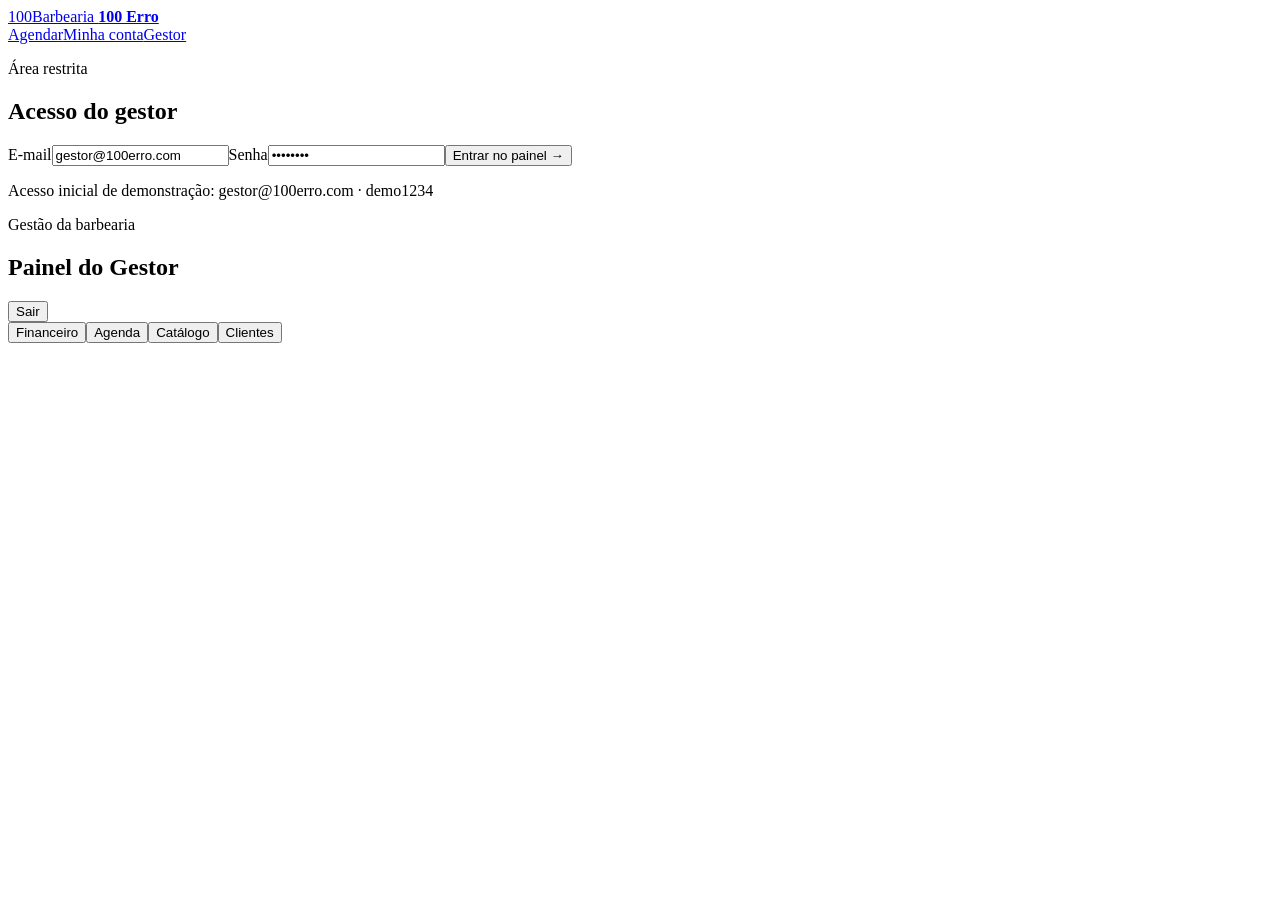
==== Barbearia100erro/src/main/resources/static/admin.html @ 1360222d "front back repo service controller" ====
<!doctype html>
<html lang="pt-BR">
<head><meta charset="utf-8"><meta name="viewport" content="width=device-width, initial-scale=1"><meta name="theme-color" content="#11100f"><title>Painel do Gestor — Barbearia 100 Erro</title><link rel="preconnect" href="https://fonts.googleapis.com"><link href="https://fonts.googleapis.com/css2?family=Fraunces:opsz,wght@9..144,600;9..144,700;9..144,800;9..144,900&family=Outfit:wght@400;500;600;700;800&display=swap" rel="stylesheet"><link rel="stylesheet" href="/styles.css"><script type="module" src="/js/admin.js"></script></head>
<body><header class="topbar"><div class="nav-wrap"><a class="brand" href="/"><span class="brand-mark">100</span><span>Barbearia <b>100 Erro</b></span></a><nav><a href="/">Agendar</a><a href="/cliente">Minha conta</a><a class="active" href="/admin">Gestor</a></nav></div></header><main class="wrap admin-page"><section id="admin-login" class="auth-card admin-login"><p class="eyebrow">Área restrita</p><h1>Acesso do gestor</h1><form id="admin-login-form" class="form-stack"><label>E-mail<input name="email" type="email" required autocomplete="username" value="gestor@100erro.com"></label><label>Senha<input name="senha" type="password" required autocomplete="current-password" value="demo1234"></label><button class="button button-wide" type="submit">Entrar no painel <span>→</span></button></form><p class="fine-print">Acesso inicial de demonstração: gestor@100erro.com · demo1234</p></section><section id="admin-panel" class="hidden"><div class="admin-heading"><div><p class="eyebrow">Gestão da barbearia</p><h1>Painel do Gestor</h1></div><button class="button button-outline" id="admin-logout">Sair</button></div><div class="admin-tabs"><button class="admin-tab selected" data-tab="dashboard">Financeiro</button><button class="admin-tab" data-tab="agenda">Agenda</button><button class="admin-tab" data-tab="catalogo">Catálogo</button><button class="admin-tab" data-tab="clientes">Clientes</button></div><div id="admin-content"></div></section></main><div class="toast" id="toast" role="status" aria-live="polite"></div></body></html>
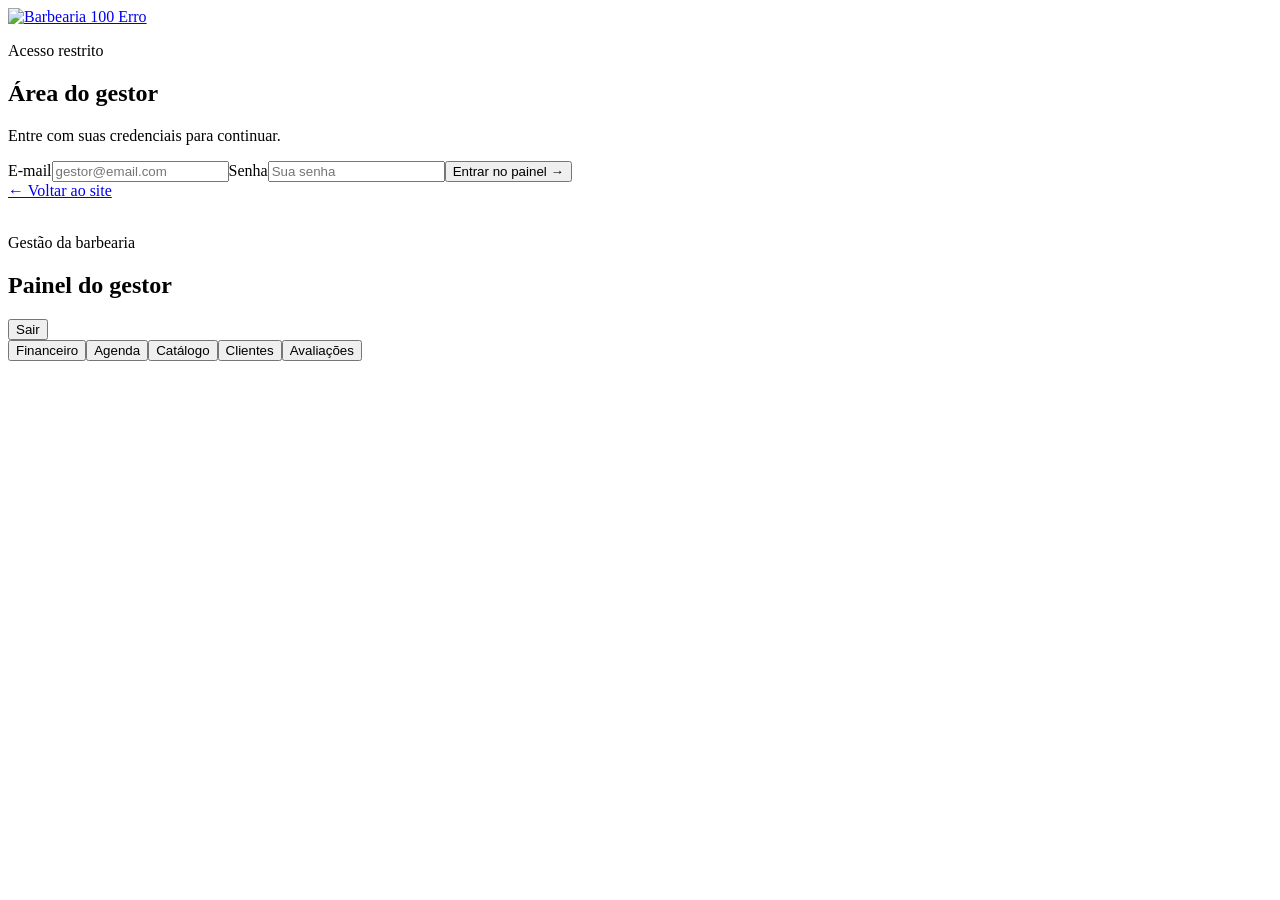
==== commit 0a742641: "att" ====
--- a/Barbearia100erro/src/main/resources/static/admin.html
+++ b/Barbearia100erro/src/main/resources/static/admin.html
@@ -1,4 +1,4 @@
 <!doctype html>
-<html lang="pt-BR">
-<head><meta charset="utf-8"><meta name="viewport" content="width=device-width, initial-scale=1"><meta name="theme-color" content="#11100f"><title>Painel do Gestor — Barbearia 100 Erro</title><link rel="preconnect" href="https://fonts.googleapis.com"><link href="https://fonts.googleapis.com/css2?family=Fraunces:opsz,wght@9..144,600;9..144,700;9..144,800;9..144,900&family=Outfit:wght@400;500;600;700;800&display=swap" rel="stylesheet"><link rel="stylesheet" href="/styles.css"><script type="module" src="/js/admin.js"></script></head>
-<body><header class="topbar"><div class="nav-wrap"><a class="brand" href="/"><span class="brand-mark">100</span><span>Barbearia <b>100 Erro</b></span></a><nav><a href="/">Agendar</a><a href="/cliente">Minha conta</a><a class="active" href="/admin">Gestor</a></nav></div></header><main class="wrap admin-page"><section id="admin-login" class="auth-card admin-login"><p class="eyebrow">Área restrita</p><h1>Acesso do gestor</h1><form id="admin-login-form" class="form-stack"><label>E-mail<input name="email" type="email" required autocomplete="username" value="gestor@100erro.com"></label><label>Senha<input name="senha" type="password" required autocomplete="current-password" value="demo1234"></label><button class="button button-wide" type="submit">Entrar no painel <span>→</span></button></form><p class="fine-print">Acesso inicial de demonstração: gestor@100erro.com · demo1234</p></section><section id="admin-panel" class="hidden"><div class="admin-heading"><div><p class="eyebrow">Gestão da barbearia</p><h1>Painel do Gestor</h1></div><button class="button button-outline" id="admin-logout">Sair</button></div><div class="admin-tabs"><button class="admin-tab selected" data-tab="dashboard">Financeiro</button><button class="admin-tab" data-tab="agenda">Agenda</button><button class="admin-tab" data-tab="catalogo">Catálogo</button><button class="admin-tab" data-tab="clientes">Clientes</button></div><div id="admin-content"></div></section></main><div class="toast" id="toast" role="status" aria-live="polite"></div></body></html>
+<html lang="pt-BR"><head><meta charset="utf-8"><meta name="viewport" content="width=device-width, initial-scale=1"><meta name="theme-color" content="#101010"><meta name="robots" content="noindex"><title>Painel do gestor · Barbearia 100 Erro</title><link rel="preconnect" href="https://fonts.googleapis.com"><link rel="preconnect" href="https://fonts.gstatic.com" crossorigin><link href="https://fonts.googleapis.com/css2?family=Fraunces:opsz,wght,SOFT,WONK@9..144,600,100,1;9..144,700,100,1;9..144,800,100,1;9..144,900,100,1&family=Outfit:wght@400;500;600;700;800&display=swap" rel="stylesheet"><link rel="stylesheet" href="/styles.css"><script type="module" src="/js/admin.js"></script></head>
+<body class="admin-body"><main class="wrap admin-page"><section id="admin-login" class="auth-card admin-login"><a class="admin-logo" href="/" aria-label="Voltar ao início"><img src="/logo.jpg" alt="Barbearia 100 Erro"></a><p class="eyebrow">Acesso restrito</p><h1>Área do gestor</h1><p class="muted">Entre com suas credenciais para continuar.</p><form id="admin-login-form" class="form-stack"><label>E-mail<input name="email" type="email" required autocomplete="username" placeholder="gestor@email.com"></label><label>Senha<input name="senha" type="password" required autocomplete="current-password" placeholder="Sua senha"></label><button class="button button-wide" type="submit">Entrar no painel <span aria-hidden="true">→</span></button></form><a class="back-home" href="/">← Voltar ao site</a></section>
+<section id="admin-panel" class="hidden"><div class="admin-heading"><div class="admin-brand"><img src="/logo.jpg" alt=""><div><p class="eyebrow">Gestão da barbearia</p><h1>Painel do gestor</h1></div></div><button class="button button-outline" id="admin-logout" type="button">Sair</button></div><div class="admin-tabs" role="tablist"><button class="admin-tab selected" data-tab="dashboard" role="tab">Financeiro</button><button class="admin-tab" data-tab="agenda" role="tab">Agenda</button><button class="admin-tab" data-tab="catalogo" role="tab">Catálogo</button><button class="admin-tab" data-tab="clientes" role="tab">Clientes</button><button class="admin-tab" data-tab="avaliacoes" role="tab">Avaliações</button></div><div id="admin-content"></div></section></main><div class="toast" id="toast" role="status" aria-live="polite"></div></body></html>
